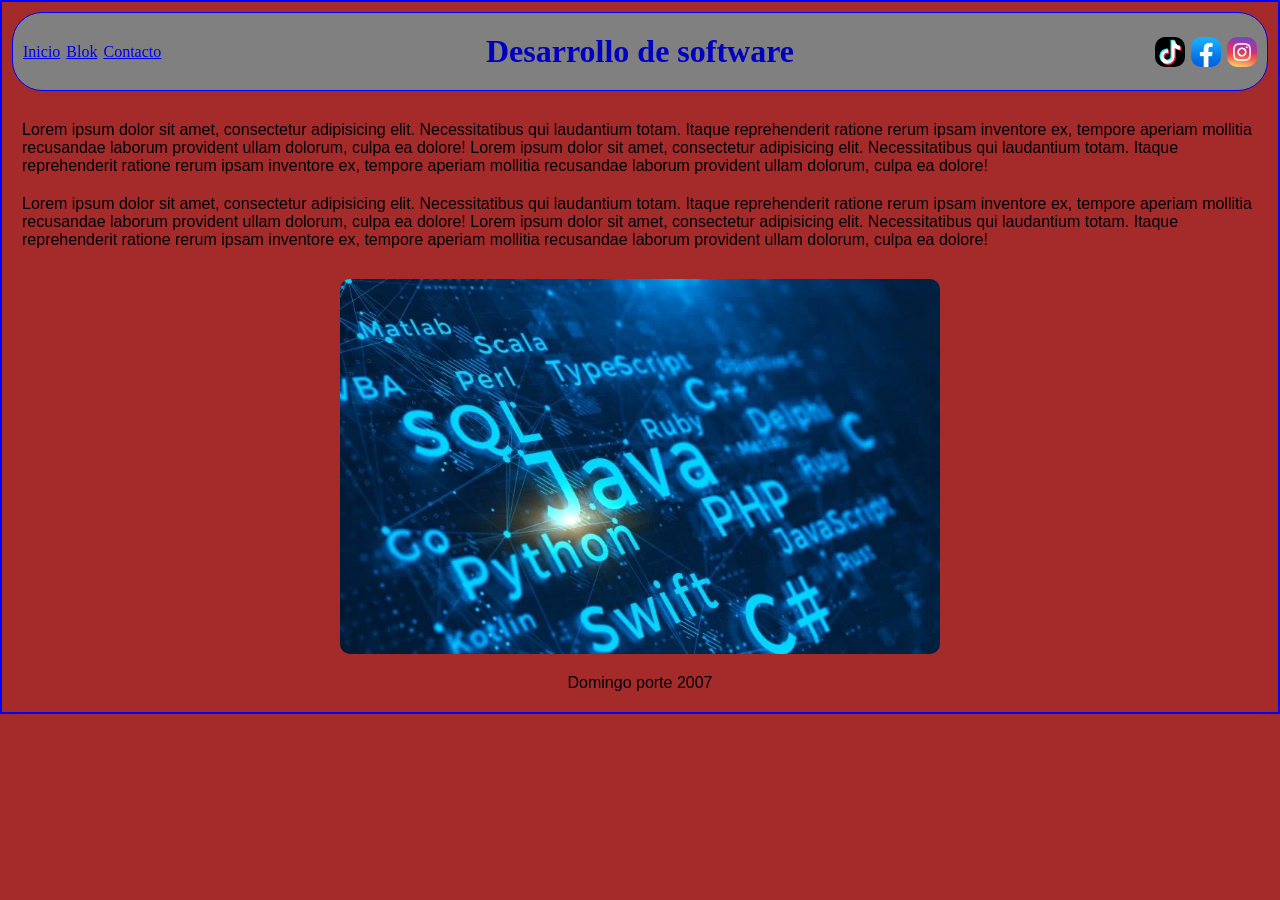
==== practica_Dm/index.html @ afccb835 "nueva carpeta" ====
<!DOCTYPE html>
<html lang="en">
<head>
    <meta charset="UTF-8">
    <meta name="viewport" content="width=device-width, initial-scale=1.0">
    <title>practica_DM</title>
    <link rel="stylesheet" href="style.css">
</head>
<body>

  <div class="container">
 
    <header class="encabesado">

        <h1>Desarrollo de software</h1>

    <div class="imagenes">
      <img src="img2.png" alt="">
      <img src="img1.jpg" alt="">
      <img src="img3.jpg" alt="">
    </div>

    <nav class="nav">
        <a href="#">Inicio</a>
        <a href="#">Blok</a>
        <a href="#">Contacto</a>
    </nav>

    </header>

  <article class="texto">
    <P>
        Lorem ipsum dolor sit amet, consectetur adipisicing elit.
       Necessitatibus qui laudantium totam. Itaque reprehenderit ratione
       rerum ipsam inventore ex, tempore aperiam mollitia recusandae laborum
       provident ullam dolorum, culpa ea dolore!
       Lorem ipsum dolor sit amet, consectetur adipisicing elit.
       Necessitatibus qui laudantium totam. Itaque reprehenderit ratione
       rerum ipsam inventore ex, tempore aperiam mollitia recusandae laborum
       provident ullam dolorum, culpa ea dolore!
    </P>
    </article>

    <article class="text">
    <P>
        Lorem ipsum dolor sit amet, consectetur adipisicing elit.
       Necessitatibus qui laudantium totam. Itaque reprehenderit ratione
       rerum ipsam inventore ex, tempore aperiam mollitia recusandae laborum
       provident ullam dolorum, culpa ea dolore!
       Lorem ipsum dolor sit amet, consectetur adipisicing elit.
       Necessitatibus qui laudantium totam. Itaque reprehenderit ratione
       rerum ipsam inventore ex, tempore aperiam mollitia recusandae laborum
       provident ullam dolorum, culpa ea dolore!
    </P>
    </article>

    <img class="logo" src="img.webp" alt="">

    <section class="tabla">
    <table>

    </table>
    </section>

    <footer class="final">
        Domingo porte 2007
    </footer>

    </div>
    
</body>
</html>
---- practica_Dm/style.css ----
* {
  margin: 0;
  padding: 0;
  box-sizing: border-box;
}

body {
    border: 2px solid blue;
    background-color: brown;
}

h1 {
    cursor: pointer;
}

.encabesado{
    border: 1px solid blue;
    background-color: grey;
    color: rgb(0, 0, 192);
    display: flex;
    justify-content: center;
    align-items: center;
    position: relative;
    margin: 10px;
    margin-bottom: 30px;
    padding: 20px;
    border-radius: 30px;
}

.imagenes{
    position: absolute;
    right: 10px;
    display: flex;
    gap: 6px;
}

 img {
   width: 30px; 
   border-radius: 10px;
}

.logo {
    width: 600px;
    display: block;
    margin: 0 auto;
    margin-bottom: 20px;
}

.nav {
    position: absolute;
    left: 10px;
    display: flex;
    gap: 6px; 
}

.texto {
    margin-bottom: 20px;
    font-family: Arial, Helvetica, sans-serif;
}

.text {
    margin-bottom: 30px;
    font-family: sans-serif;
}

.final {
    text-align: center;
    margin-bottom: 20px;
    font-family: sans-serif;
    cursor: pointer;
}

article {
    padding-left: 20px;
    padding-right: 20px;
}
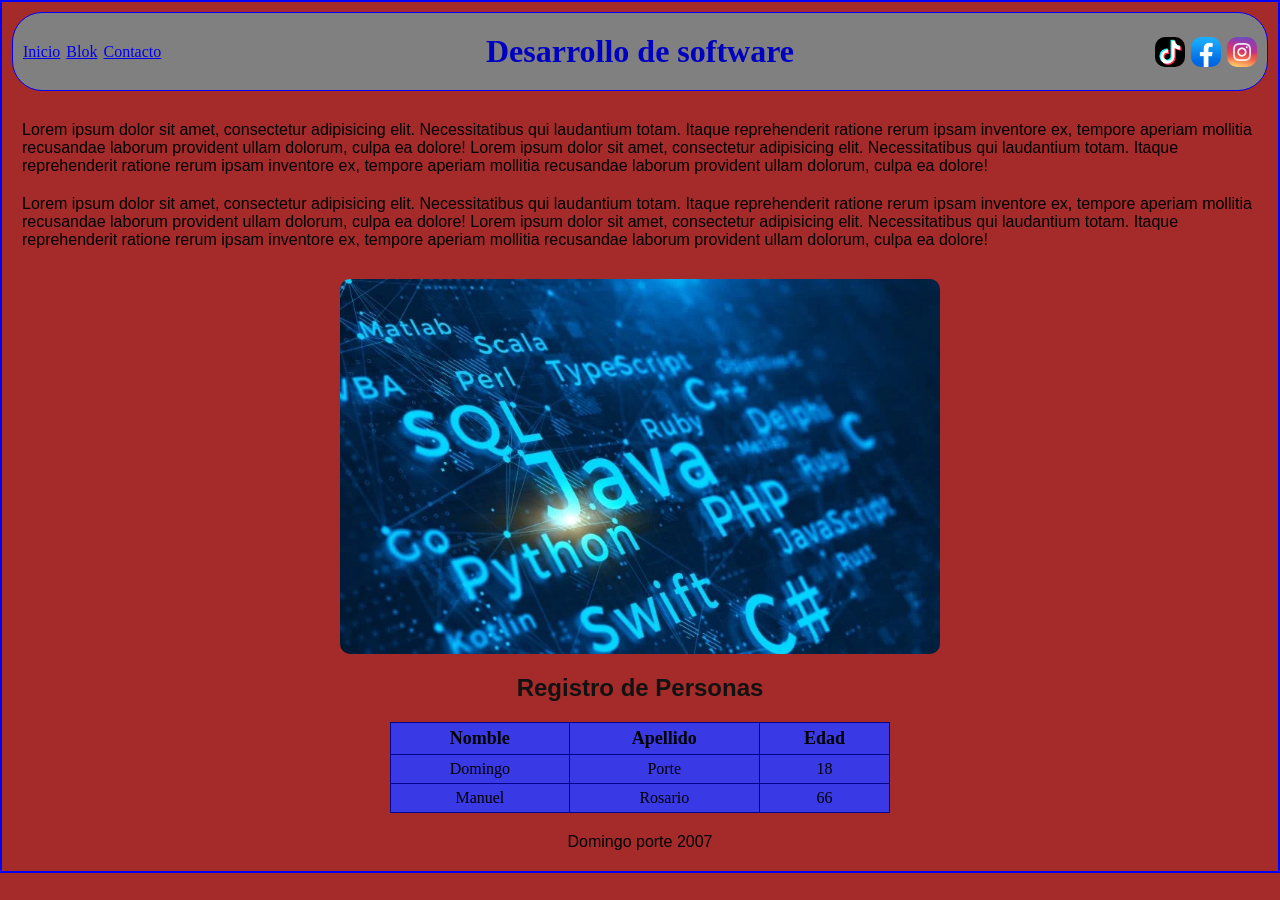
==== commit 08f7d37f: "Nueva tabla" ====
--- a/practica_Dm/index.html
+++ b/practica_Dm/index.html
@@ -56,11 +56,28 @@
 
     <img class="logo" src="img.webp" alt="">
 
-    <section class="tabla">
-    <table>
+    <h2>Registro de Personas</h2>
 
-    </table>
-    </section>
+     <table>
+    <tr>
+        <th>Nomble</th>
+        <th>Apellido</th>
+        <th>Edad</th>
+    </tr>
+
+    <tr>
+       <td>Domingo</td>
+       <td>Porte</td>
+       <td>18</td>
+    </tr>
+
+    <tr>
+       <td>Manuel</td>
+       <td>Rosario</td>
+       <td>66</td>
+    </tr>
+
+     </table>
 
     <footer class="final">
         Domingo porte 2007
--- a/practica_Dm/style.css
+++ b/practica_Dm/style.css
@@ -75,3 +75,31 @@
     padding-right: 20px;
 }
 
+table {
+    width: 500px;
+    margin-left: auto;
+    margin-right: auto;
+    margin-bottom: 20px;
+    border-collapse: collapse; 
+    }
+
+    th,td {
+       border: 1px solid rgb(2, 2, 139);
+       background-color: rgb(57, 57, 230);
+       padding: 5px;
+    }
+
+    td {
+        text-align: center;
+    }
+
+    th {
+        font-size: large;
+    }
+    
+    h2 {
+        text-align: center;
+        margin-bottom: 20px;
+        font-family: sans-serif;
+        color: rgb(19, 18, 18);
+    }
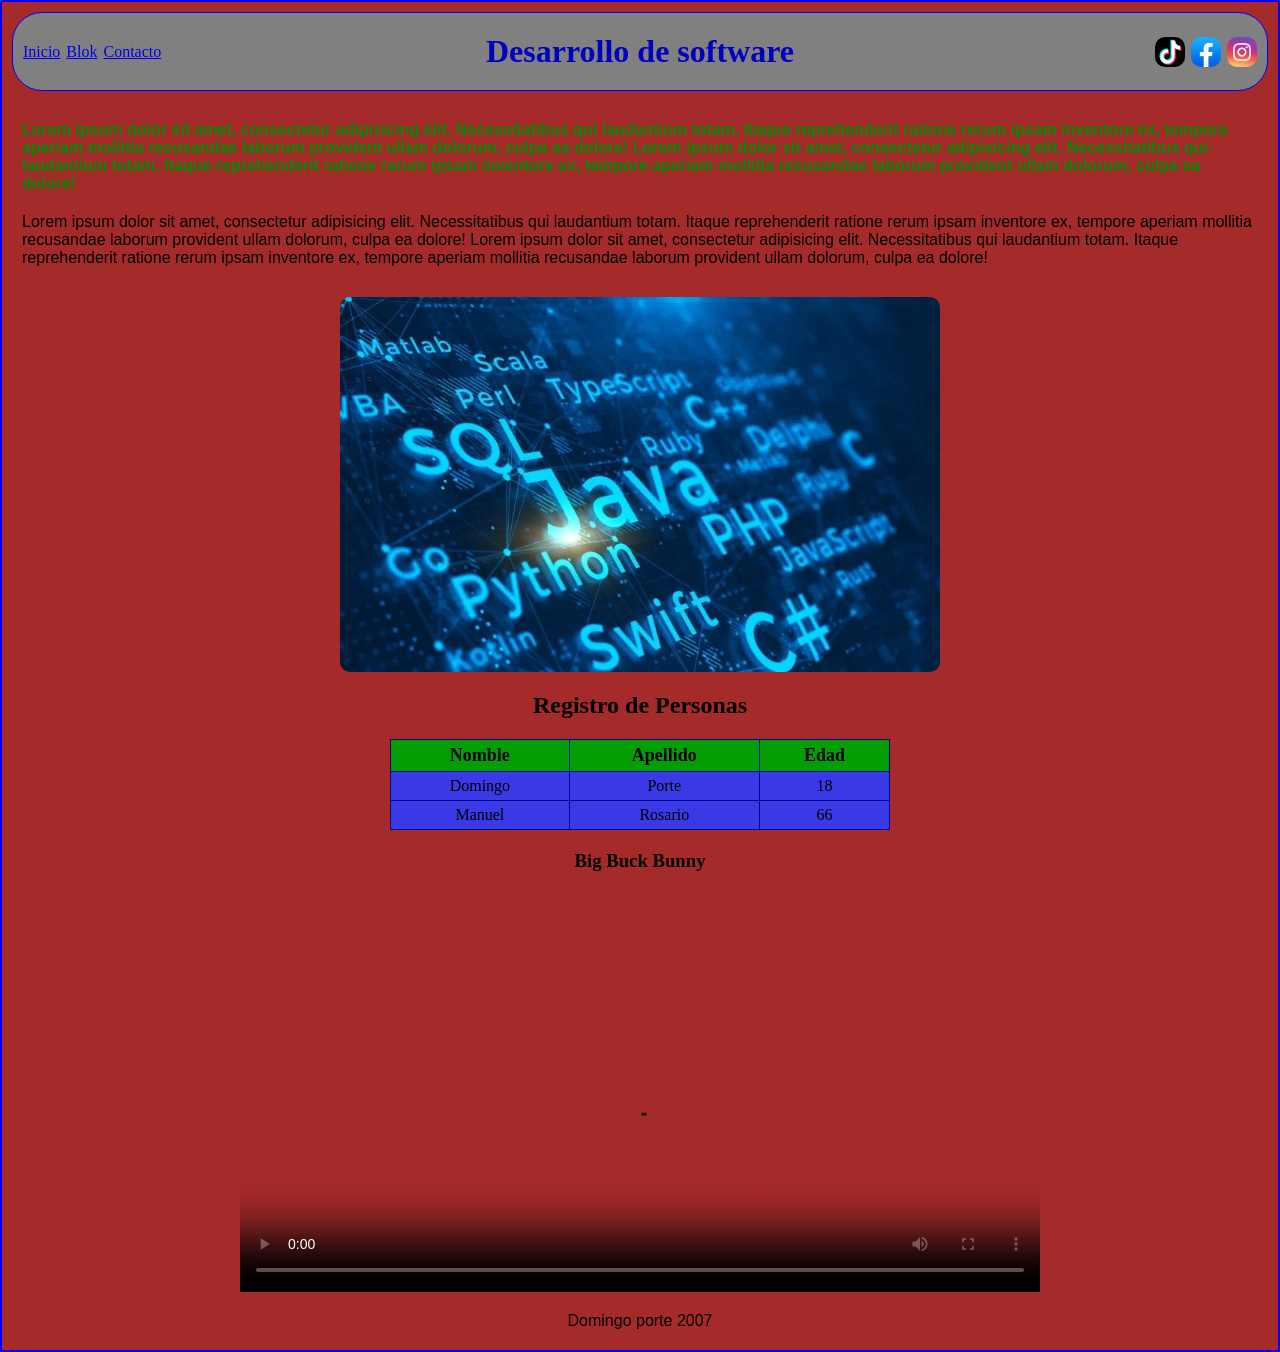
==== commit 730f35d6: "Nuevo video" ====
--- a/practica_Dm/index.html
+++ b/practica_Dm/index.html
@@ -30,14 +30,14 @@
 
   <article class="texto">
     <P>
-        Lorem ipsum dolor sit amet, consectetur adipisicing elit.
+       <b>Lorem ipsum dolor sit amet, consectetur adipisicing elit.
        Necessitatibus qui laudantium totam. Itaque reprehenderit ratione
        rerum ipsam inventore ex, tempore aperiam mollitia recusandae laborum
        provident ullam dolorum, culpa ea dolore!
        Lorem ipsum dolor sit amet, consectetur adipisicing elit.
        Necessitatibus qui laudantium totam. Itaque reprehenderit ratione
        rerum ipsam inventore ex, tempore aperiam mollitia recusandae laborum
-       provident ullam dolorum, culpa ea dolore!
+       provident ullam dolorum, culpa ea dolore!</b>
     </P>
     </article>
 
@@ -79,6 +79,14 @@
 
      </table>
 
+     <h3>Big Buck Bunny</h3>
+
+     <section class="vd">
+        <video src="https://archive.org/download/BigBuckBunny_124/Content/big_buck_bunny_720p_surround.mp4"
+     controls loop poster="https://peach.blender.org/wp-content/uploads/title_anouncement.jpg?x11217">
+     </video>
+     </section>
+
     <footer class="final">
         Domingo porte 2007
     </footer>
--- a/practica_Dm/style.css
+++ b/practica_Dm/style.css
@@ -56,6 +56,7 @@
 .texto {
     margin-bottom: 20px;
     font-family: Arial, Helvetica, sans-serif;
+    color: rgb(6, 138, 6);
 }
 
 .text {
@@ -95,11 +96,20 @@
 
     th {
         font-size: large;
+        background-color: rgb(3, 158, 3);
     }
     
-    h2 {
+    h2,h3 {
         text-align: center;
         margin-bottom: 20px;
-        font-family: sans-serif;
-        color: rgb(19, 18, 18);
+       
+        color: black;
+    }
+
+    .vd,video{
+        width: 800px;
+        height: 400px;
+        margin-left: auto;
+        margin-right: auto;
+        margin-bottom: 20px;
     }
